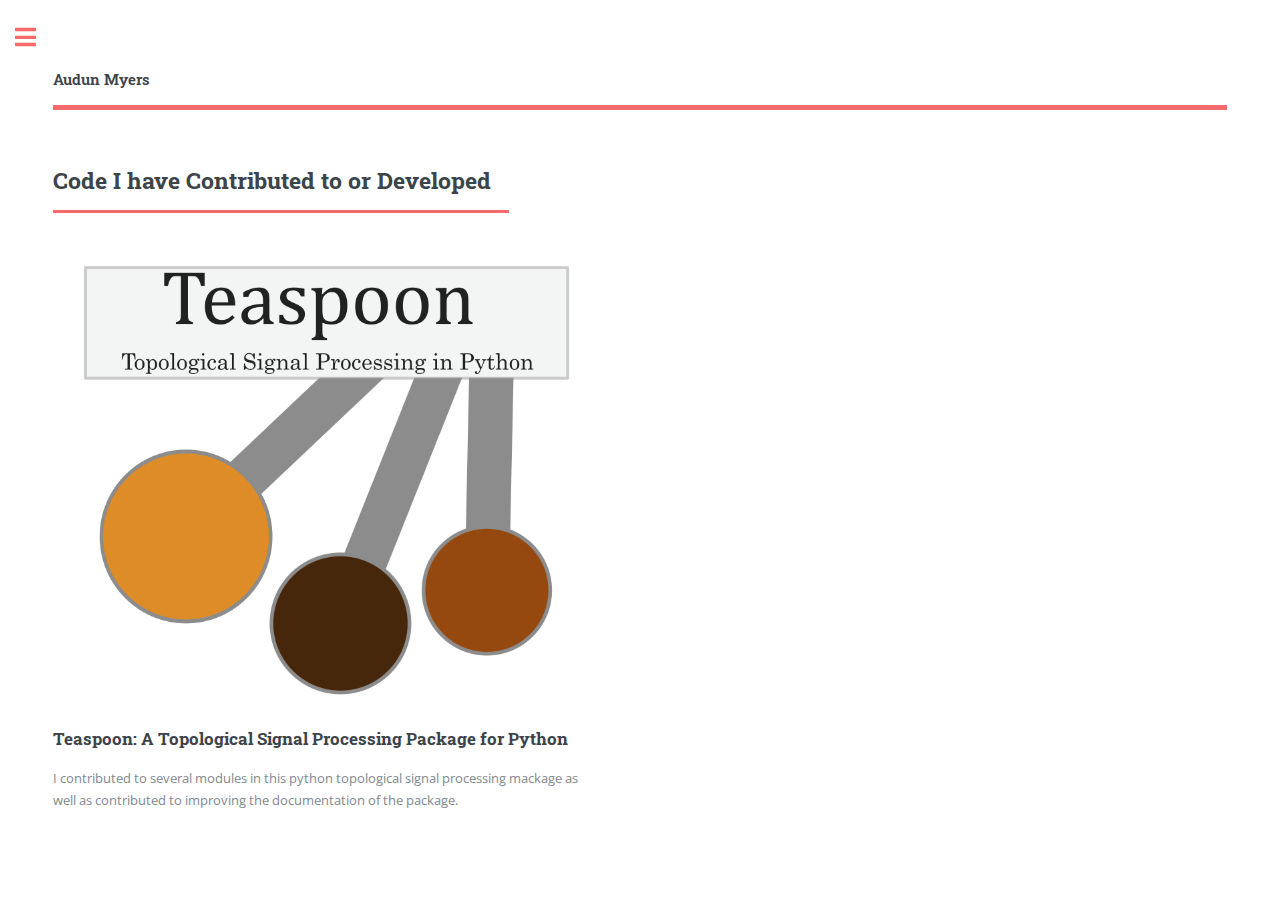
==== code.html @ d9bd2473 "fixing template" ====
<!DOCTYPE HTML>
<!--
	Editorial by HTML5 UP
	html5up.net | @ajlkn
	Free for personal and commercial use under the CCA 3.0 license (html5up.net/license)
-->
<html>
	<head>
		<title>Editorial by HTML5 UP</title>
		<meta charset="utf-8" />
		<meta name="viewport" content="width=device-width, initial-scale=1, user-scalable=no" />
		<link rel="stylesheet" href="assets/css/main.css" />
	</head>
	<body class="is-preload">

		<!-- Wrapper -->
			<div id="wrapper">

				<!-- Main ---------------------------------------------------------------------------------------------------------------------------------------->
					<div id="main">
						<div class="inner">

							<!-- Header -->
								<header id="header">
									<a href="index.html" class="logo"><strong>Audun Myers</strong> </a>
								</header>

							<!-- Section -->
								<section>
									<header class="major">
										<h2>Code I have Contributed to or Developed</h2>
									</header>
									<div class="posts">
										<article>
											<a href="http://elizabethmunch.com/code/teaspoon/index.html" class="image"><img src="images/teaspoon.png" alt="" /></a>
											<h3>Teaspoon: A Topological Signal Processing Package for Python</h3>
											<p>I contributed to several modules in this python topological signal processing mackage as well as contributed to improving the documentation of the package.  <p>
										</article>
									</div>
								</section>

						</div>
					</div>

				<!-- Sidebar ----------------------------------------------------------------------------------------------------------------------------------------------->
					<div id="sidebar">
						<div class="inner">

							<!-- Search -->
								<section id="search" class="alt">
									<form method="post" action="#">
										<input type="text" name="query" id="query" placeholder="Search" />
									</form>
								</section>

							<!-- Menu -->
								<nav id="menu">
									<header class="major">
										<h2>Menu</h2>
									</header>
									<ul>
										<li><a href="index.html">Homepage</a></li>
										<li><a href="cv.html">CV</a></li>
										<li><a href="publications.html">Publications</a></li>
										<li><a href="code.html">Code</a></li>
									</ul>
								</nav>
							<!-- Section -->
								<section>
									<header class="major">
										<h2>Get in touch</h2>
									</header>
									<p>Sed varius enim lorem ullamcorper dolore aliquam aenean ornare velit lacus, ac varius enim lorem ullamcorper dolore. Proin sed aliquam facilisis ante interdum. Sed nulla amet lorem feugiat tempus aliquam.</p>
									<ul class="contact">
										<li class="icon solid fa-envelope"><a href="#">information@untitled.tld</a></li>
										<li class="icon solid fa-phone">(000) 000-0000</li>
										<li class="icon solid fa-home">1234 Somewhere Road #8254<br />
										Nashville, TN 00000-0000</li>
									</ul>
								</section>

							<!-- Footer -->
								<footer id="footer">
									<p class="copyright">&copy; Untitled. All rights reserved. Demo Images: <a href="https://unsplash.com">Unsplash</a>. Design: <a href="https://html5up.net">HTML5 UP</a>.</p>
								</footer>

						</div>
					</div>

			</div>

		<!-- Scripts -->
			<script src="assets/js/jquery.min.js"></script>
			<script src="assets/js/browser.min.js"></script>
			<script src="assets/js/breakpoints.min.js"></script>
			<script src="assets/js/util.js"></script>
			<script src="assets/js/main.js"></script>

	</body>
</html>
---- assets/css/main.css ----
@import url(fontawesome-all.min.css);
@import url("https://fonts.googleapis.com/css?family=Open+Sans:400,600,400italic,600italic|Roboto+Slab:400,700");
/*
	Editorial by HTML5 UP
	html5up.net | @ajlkn
	Free for personal and commercial use under the CCA 3.0 license (html5up.net/license)
*/
html, body, div, span, applet, object,
iframe, h1, h2, h3, h4, h5, h6, p, blockquote,
pre, a, abbr, acronym, address, big, cite,
code, del, dfn, em, img, ins, kbd, q, s, samp,
small, strike, strong, sub, sup, tt, var, b,
u, i, center, dl, dt, dd, ol, ul, li, fieldset,
form, label, legend, table, caption, tbody,
tfoot, thead, tr, th, td, article, aside,
canvas, details, embed, figure, figcaption,
footer, header, hgroup, menu, nav, output, ruby,
section, summary, time, mark, audio, video {
  margin: 0;
  padding: 0;
  border: 0;
  font-size: 100%;
  font: inherit;
  vertical-align: baseline; }

article, aside, details, figcaption, figure,
footer, header, hgroup, menu, nav, section {
  display: block; }

body {
  line-height: 1; }

ol, ul {
  list-style: none; }

blockquote, q {
  quotes: none; }
  blockquote:before, blockquote:after, q:before, q:after {
    content: '';
    content: none; }

table {
  border-collapse: collapse;
  border-spacing: 0; }

body {
  -webkit-text-size-adjust: none; }

mark {
  background-color: transparent;
  color: inherit; }

input::-moz-focus-inner {
  border: 0;
  padding: 0; }

input, select, textarea {
  -moz-appearance: none;
  -webkit-appearance: none;
  -ms-appearance: none;
  appearance: none; }

/* Basic */
@-ms-viewport {
  width: device-width; }

body {
  -ms-overflow-style: scrollbar; }

@media screen and (max-width: 480px) {
  html, body {
    min-width: 320px; } }

html {
  box-sizing: border-box; }

*, *:before, *:after {
  box-sizing: inherit; }

body {
  background: #ffffff; }
  body.is-preload *, body.is-preload *:before, body.is-preload *:after, body.is-resizing *, body.is-resizing *:before, body.is-resizing *:after {
    -moz-animation: none !important;
    -webkit-animation: none !important;
    -ms-animation: none !important;
    animation: none !important;
    -moz-transition: none !important;
    -webkit-transition: none !important;
    -ms-transition: none !important;
    transition: none !important; }

/* Type */
body, input, select, textarea {
  color: #7f888f;
  font-family: "Open Sans", sans-serif;
  font-size: 13pt;
  font-weight: 400;
  line-height: 1.65; }
  @media screen and (max-width: 1680px) {
    body, input, select, textarea {
      font-size: 11pt; } }
  @media screen and (max-width: 1280px) {
    body, input, select, textarea {
      font-size: 10pt; } }
  @media screen and (max-width: 360px) {
    body, input, select, textarea {
      font-size: 9pt; } }

a {
  -moz-transition: color 0.2s ease-in-out, border-bottom-color 0.2s ease-in-out;
  -webkit-transition: color 0.2s ease-in-out, border-bottom-color 0.2s ease-in-out;
  -ms-transition: color 0.2s ease-in-out, border-bottom-color 0.2s ease-in-out;
  transition: color 0.2s ease-in-out, border-bottom-color 0.2s ease-in-out;
  border-bottom: dotted 1px;
  color: #f56a6a;
  text-decoration: none; }
  a:hover {
    border-bottom-color: #f56a6a;
    color: #f56a6a !important; }
    a:hover strong {
      color: inherit; }

strong, b {
  color: #3d4449;
  font-weight: 600; }

em, i {
  font-style: italic; }

p {
  margin: 0 0 2em 0; }

h1, h2, h3, h4, h5, h6 {
  color: #3d4449;
  font-family: "Roboto Slab", serif;
  font-weight: 700;
  line-height: 1.5;
  margin: 0 0 1em 0; }
  h1 a, h2 a, h3 a, h4 a, h5 a, h6 a {
    color: inherit;
    text-decoration: none;
    border-bottom: 0; }

h1 {
  font-size: 4em;
  margin: 0 0 0.5em 0;
  line-height: 1.3; }

h2 {
  font-size: 1.75em; }

h3 {
  font-size: 1.25em; }

h4 {
  font-size: 1.1em; }

h5 {
  font-size: 0.9em; }

h6 {
  font-size: 0.7em; }

@media screen and (max-width: 1680px) {
  h1 {
    font-size: 3.5em; } }

@media screen and (max-width: 980px) {
  h1 {
    font-size: 3.25em; } }

@media screen and (max-width: 736px) {
  h1 {
    font-size: 2em;
    line-height: 1.4; }
  h2 {
    font-size: 1.5em; } }

sub {
  font-size: 0.8em;
  position: relative;
  top: 0.5em; }

sup {
  font-size: 0.8em;
  position: relative;
  top: -0.5em; }

blockquote {
  border-left: solid 3px rgba(210, 215, 217, 0.75);
  font-style: italic;
  margin: 0 0 2em 0;
  padding: 0.5em 0 0.5em 2em; }

code {
  background: rgba(230, 235, 237, 0.25);
  border-radius: 0.375em;
  border: solid 1px rgba(210, 215, 217, 0.75);
  font-family: "Courier New", monospace;
  font-size: 0.9em;
  margin: 0 0.25em;
  padding: 0.25em 0.65em; }

pre {
  -webkit-overflow-scrolling: touch;
  font-family: "Courier New", monospace;
  font-size: 0.9em;
  margin: 0 0 2em 0; }
  pre code {
    display: block;
    line-height: 1.75;
    padding: 1em 1.5em;
    overflow-x: auto; }

hr {
  border: 0;
  border-bottom: solid 1px rgba(210, 215, 217, 0.75);
  margin: 2em 0; }
  hr.major {
    margin: 3em 0; }

.align-left {
  text-align: left; }

.align-center {
  text-align: center; }

.align-right {
  text-align: right; }

/* Row */
.row {
  display: flex;
  flex-wrap: wrap;
  box-sizing: border-box;
  align-items: stretch; }
  .row > * {
    box-sizing: border-box; }
  .row.gtr-uniform > * > :last-child {
    margin-bottom: 0; }
  .row.aln-left {
    justify-content: flex-start; }
  .row.aln-center {
    justify-content: center; }
  .row.aln-right {
    justify-content: flex-end; }
  .row.aln-top {
    align-items: flex-start; }
  .row.aln-middle {
    align-items: center; }
  .row.aln-bottom {
    align-items: flex-end; }
  .row > .imp {
    order: -1; }
  .row > .col-1 {
    width: 8.33333%; }
  .row > .off-1 {
    margin-left: 8.33333%; }
  .row > .col-2 {
    width: 16.66667%; }
  .row > .off-2 {
    margin-left: 16.66667%; }
  .row > .col-3 {
    width: 25%; }
  .row > .off-3 {
    margin-left: 25%; }
  .row > .col-4 {
    width: 33.33333%; }
  .row > .off-4 {
    margin-left: 33.33333%; }
  .row > .col-5 {
    width: 41.66667%; }
  .row > .off-5 {
    margin-left: 41.66667%; }
  .row > .col-6 {
    width: 50%; }
  .row > .off-6 {
    margin-left: 50%; }
  .row > .col-7 {
    width: 58.33333%; }
  .row > .off-7 {
    margin-left: 58.33333%; }
  .row > .col-8 {
    width: 66.66667%; }
  .row > .off-8 {
    margin-left: 66.66667%; }
  .row > .col-9 {
    width: 75%; }
  .row > .off-9 {
    margin-left: 75%; }
  .row > .col-10 {
    width: 83.33333%; }
  .row > .off-10 {
    margin-left: 83.33333%; }
  .row > .col-11 {
    width: 91.66667%; }
  .row > .off-11 {
    margin-left: 91.66667%; }
  .row > .col-12 {
    width: 100%; }
  .row > .off-12 {
    margin-left: 100%; }
  .row.gtr-0 {
    margin-top: 0;
    margin-left: 0em; }
    .row.gtr-0 > * {
      padding: 0 0 0 0em; }
    .row.gtr-0.gtr-uniform {
      margin-top: 0em; }
      .row.gtr-0.gtr-uniform > * {
        padding-top: 0em; }
  .row.gtr-25 {
    margin-top: 0;
    margin-left: -0.375em; }
    .row.gtr-25 > * {
      padding: 0 0 0 0.375em; }
    .row.gtr-25.gtr-uniform {
      margin-top: -0.375em; }
      .row.gtr-25.gtr-uniform > * {
        padding-top: 0.375em; }
  .row.gtr-50 {
    margin-top: 0;
    margin-left: -0.75em; }
    .row.gtr-50 > * {
      padding: 0 0 0 0.75em; }
    .row.gtr-50.gtr-uniform {
      margin-top: -0.75em; }
      .row.gtr-50.gtr-uniform > * {
        padding-top: 0.75em; }
  .row {
    margin-top: 0;
    margin-left: -1.5em; }
    .row > * {
      padding: 0 0 0 1.5em; }
    .row.gtr-uniform {
      margin-top: -1.5em; }
      .row.gtr-uniform > * {
        padding-top: 1.5em; }
  .row.gtr-150 {
    margin-top: 0;
    margin-left: -2.25em; }
    .row.gtr-150 > * {
      padding: 0 0 0 2.25em; }
    .row.gtr-150.gtr-uniform {
      margin-top: -2.25em; }
      .row.gtr-150.gtr-uniform > * {
        padding-top: 2.25em; }
  .row.gtr-200 {
    margin-top: 0;
    margin-left: -3em; }
    .row.gtr-200 > * {
      padding: 0 0 0 3em; }
    .row.gtr-200.gtr-uniform {
      margin-top: -3em; }
      .row.gtr-200.gtr-uniform > * {
        padding-top: 3em; }
  @media screen and (max-width: 1680px) {
    .row {
      display: flex;
      flex-wrap: wrap;
      box-sizing: border-box;
      align-items: stretch; }
      .row > * {
        box-sizing: border-box; }
      .row.gtr-uniform > * > :last-child {
        margin-bottom: 0; }
      .row.aln-left {
        justify-content: flex-start; }
      .row.aln-center {
        justify-content: center; }
      .row.aln-right {
        justify-content: flex-end; }
      .row.aln-top {
        align-items: flex-start; }
      .row.aln-middle {
        align-items: center; }
      .row.aln-bottom {
        align-items: flex-end; }
      .row > .imp-xlarge {
        order: -1; }
      .row > .col-1-xlarge {
        width: 8.33333%; }
      .row > .off-1-xlarge {
        margin-left: 8.33333%; }
      .row > .col-2-xlarge {
        width: 16.66667%; }
      .row > .off-2-xlarge {
        margin-left: 16.66667%; }
      .row > .col-3-xlarge {
        width: 25%; }
      .row > .off-3-xlarge {
        margin-left: 25%; }
      .row > .col-4-xlarge {
        width: 33.33333%; }
      .row > .off-4-xlarge {
        margin-left: 33.33333%; }
      .row > .col-5-xlarge {
        width: 41.66667%; }
      .row > .off-5-xlarge {
        margin-left: 41.66667%; }
      .row > .col-6-xlarge {
        width: 50%; }
      .row > .off-6-xlarge {
        margin-left: 50%; }
      .row > .col-7-xlarge {
        width: 58.33333%; }
      .row > .off-7-xlarge {
        margin-left: 58.33333%; }
      .row > .col-8-xlarge {
        width: 66.66667%; }
      .row > .off-8-xlarge {
        margin-left: 66.66667%; }
      .row > .col-9-xlarge {
        width: 75%; }
      .row > .off-9-xlarge {
        margin-left: 75%; }
      .row > .col-10-xlarge {
        width: 83.33333%; }
      .row > .off-10-xlarge {
        margin-left: 83.33333%; }
      .row > .col-11-xlarge {
        width: 91.66667%; }
      .row > .off-11-xlarge {
        margin-left: 91.66667%; }
      .row > .col-12-xlarge {
        width: 100%; }
      .row > .off-12-xlarge {
        margin-left: 100%; }
      .row.gtr-0 {
        margin-top: 0;
        margin-left: 0em; }
        .row.gtr-0 > * {
          padding: 0 0 0 0em; }
        .row.gtr-0.gtr-uniform {
          margin-top: 0em; }
          .row.gtr-0.gtr-uniform > * {
            padding-top: 0em; }
      .row.gtr-25 {
        margin-top: 0;
        margin-left: -0.375em; }
        .row.gtr-25 > * {
          padding: 0 0 0 0.375em; }
        .row.gtr-25.gtr-uniform {
          margin-top: -0.375em; }
          .row.gtr-25.gtr-uniform > * {
            padding-top: 0.375em; }
      .row.gtr-50 {
        margin-top: 0;
        margin-left: -0.75em; }
        .row.gtr-50 > * {
          padding: 0 0 0 0.75em; }
        .row.gtr-50.gtr-uniform {
          margin-top: -0.75em; }
          .row.gtr-50.gtr-uniform > * {
            padding-top: 0.75em; }
      .row {
        margin-top: 0;
        margin-left: -1.5em; }
        .row > * {
          padding: 0 0 0 1.5em; }
        .row.gtr-uniform {
          margin-top: -1.5em; }
          .row.gtr-uniform > * {
            padding-top: 1.5em; }
      .row.gtr-150 {
        margin-top: 0;
        margin-left: -2.25em; }
        .row.gtr-150 > * {
          padding: 0 0 0 2.25em; }
        .row.gtr-150.gtr-uniform {
          margin-top: -2.25em; }
          .row.gtr-150.gtr-uniform > * {
            padding-top: 2.25em; }
      .row.gtr-200 {
        margin-top: 0;
        margin-left: -3em; }
        .row.gtr-200 > * {
          padding: 0 0 0 3em; }
        .row.gtr-200.gtr-uniform {
          margin-top: -3em; }
          .row.gtr-200.gtr-uniform > * {
            padding-top: 3em; } }
  @media screen and (max-width: 1280px) {
    .row {
      display: flex;
      flex-wrap: wrap;
      box-sizing: border-box;
      align-items: stretch; }
      .row > * {
        box-sizing: border-box; }
      .row.gtr-uniform > * > :last-child {
        margin-bottom: 0; }
      .row.aln-left {
        justify-content: flex-start; }
      .row.aln-center {
        justify-content: center; }
      .row.aln-right {
        justify-content: flex-end; }
      .row.aln-top {
        align-items: flex-start; }
      .row.aln-middle {
        align-items: center; }
      .row.aln-bottom {
        align-items: flex-end; }
      .row > .imp-large {
        order: -1; }
      .row > .col-1-large {
        width: 8.33333%; }
      .row > .off-1-large {
        margin-left: 8.33333%; }
      .row > .col-2-large {
        width: 16.66667%; }
      .row > .off-2-large {
        margin-left: 16.66667%; }
      .row > .col-3-large {
        width: 25%; }
      .row > .off-3-large {
        margin-left: 25%; }
      .row > .col-4-large {
        width: 33.33333%; }
      .row > .off-4-large {
        margin-left: 33.33333%; }
      .row > .col-5-large {
        width: 41.66667%; }
      .row > .off-5-large {
        margin-left: 41.66667%; }
      .row > .col-6-large {
        width: 50%; }
      .row > .off-6-large {
        margin-left: 50%; }
      .row > .col-7-large {
        width: 58.33333%; }
      .row > .off-7-large {
        margin-left: 58.33333%; }
      .row > .col-8-large {
        width: 66.66667%; }
      .row > .off-8-large {
        margin-left: 66.66667%; }
      .row > .col-9-large {
        width: 75%; }
      .row > .off-9-large {
        margin-left: 75%; }
      .row > .col-10-large {
        width: 83.33333%; }
      .row > .off-10-large {
        margin-left: 83.33333%; }
      .row > .col-11-large {
        width: 91.66667%; }
      .row > .off-11-large {
        margin-left: 91.66667%; }
      .row > .col-12-large {
        width: 100%; }
      .row > .off-12-large {
        margin-left: 100%; }
      .row.gtr-0 {
        margin-top: 0;
        margin-left: 0em; }
        .row.gtr-0 > * {
          padding: 0 0 0 0em; }
        .row.gtr-0.gtr-uniform {
          margin-top: 0em; }
          .row.gtr-0.gtr-uniform > * {
            padding-top: 0em; }
      .row.gtr-25 {
        margin-top: 0;
        margin-left: -0.375em; }
        .row.gtr-25 > * {
          padding: 0 0 0 0.375em; }
        .row.gtr-25.gtr-uniform {
          margin-top: -0.375em; }
          .row.gtr-25.gtr-uniform > * {
            padding-top: 0.375em; }
      .row.gtr-50 {
        margin-top: 0;
        margin-left: -0.75em; }
        .row.gtr-50 > * {
          padding: 0 0 0 0.75em; }
        .row.gtr-50.gtr-uniform {
          margin-top: -0.75em; }
          .row.gtr-50.gtr-uniform > * {
            padding-top: 0.75em; }
      .row {
        margin-top: 0;
        margin-left: -1.5em; }
        .row > * {
          padding: 0 0 0 1.5em; }
        .row.gtr-uniform {
          margin-top: -1.5em; }
          .row.gtr-uniform > * {
            padding-top: 1.5em; }
      .row.gtr-150 {
        margin-top: 0;
        margin-left: -2.25em; }
        .row.gtr-150 > * {
          padding: 0 0 0 2.25em; }
        .row.gtr-150.gtr-uniform {
          margin-top: -2.25em; }
          .row.gtr-150.gtr-uniform > * {
            padding-top: 2.25em; }
      .row.gtr-200 {
        margin-top: 0;
        margin-left: -3em; }
        .row.gtr-200 > * {
          padding: 0 0 0 3em; }
        .row.gtr-200.gtr-uniform {
          margin-top: -3em; }
          .row.gtr-200.gtr-uniform > * {
            padding-top: 3em; } }
  @media screen and (max-width: 980px) {
    .row {
      display: flex;
      flex-wrap: wrap;
      box-sizing: border-box;
      align-items: stretch; }
      .row > * {
        box-sizing: border-box; }
      .row.gtr-uniform > * > :last-child {
        margin-bottom: 0; }
      .row.aln-left {
        justify-content: flex-start; }
      .row.aln-center {
        justify-content: center; }
      .row.aln-right {
        justify-content: flex-end; }
      .row.aln-top {
        align-items: flex-start; }
      .row.aln-middle {
        align-items: center; }
      .row.aln-bottom {
        align-items: flex-end; }
      .row > .imp-medium {
        order: -1; }
      .row > .col-1-medium {
        width: 8.33333%; }
      .row > .off-1-medium {
        margin-left: 8.33333%; }
      .row > .col-2-medium {
        width: 16.66667%; }
      .row > .off-2-medium {
        margin-left: 16.66667%; }
      .row > .col-3-medium {
        width: 25%; }
      .row > .off-3-medium {
        margin-left: 25%; }
      .row > .col-4-medium {
        width: 33.33333%; }
      .row > .off-4-medium {
        margin-left: 33.33333%; }
      .row > .col-5-medium {
        width: 41.66667%; }
      .row > .off-5-medium {
        margin-left: 41.66667%; }
      .row > .col-6-medium {
        width: 50%; }
      .row > .off-6-medium {
        margin-left: 50%; }
      .row > .col-7-medium {
        width: 58.33333%; }
      .row > .off-7-medium {
        margin-left: 58.33333%; }
      .row > .col-8-medium {
        width: 66.66667%; }
      .row > .off-8-medium {
        margin-left: 66.66667%; }
      .row > .col-9-medium {
        width: 75%; }
      .row > .off-9-medium {
        margin-left: 75%; }
      .row > .col-10-medium {
        width: 83.33333%; }
      .row > .off-10-medium {
        margin-left: 83.33333%; }
      .row > .col-11-medium {
        width: 91.66667%; }
      .row > .off-11-medium {
        margin-left: 91.66667%; }
      .row > .col-12-medium {
        width: 100%; }
      .row > .off-12-medium {
        margin-left: 100%; }
      .row.gtr-0 {
        margin-top: 0;
        margin-left: 0em; }
        .row.gtr-0 > * {
          padding: 0 0 0 0em; }
        .row.gtr-0.gtr-uniform {
          margin-top: 0em; }
          .row.gtr-0.gtr-uniform > * {
            padding-top: 0em; }
      .row.gtr-25 {
        margin-top: 0;
        margin-left: -0.375em; }
        .row.gtr-25 > * {
          padding: 0 0 0 0.375em; }
        .row.gtr-25.gtr-uniform {
          margin-top: -0.375em; }
          .row.gtr-25.gtr-uniform > * {
            padding-top: 0.375em; }
      .row.gtr-50 {
        margin-top: 0;
        margin-left: -0.75em; }
        .row.gtr-50 > * {
          padding: 0 0 0 0.75em; }
        .row.gtr-50.gtr-uniform {
          margin-top: -0.75em; }
          .row.gtr-50.gtr-uniform > * {
            padding-top: 0.75em; }
      .row {
        margin-top: 0;
        margin-left: -1.5em; }
        .row > * {
          padding: 0 0 0 1.5em; }
        .row.gtr-uniform {
          margin-top: -1.5em; }
          .row.gtr-uniform > * {
            padding-top: 1.5em; }
      .row.gtr-150 {
        margin-top: 0;
        margin-left: -2.25em; }
        .row.gtr-150 > * {
          padding: 0 0 0 2.25em; }
        .row.gtr-150.gtr-uniform {
          margin-top: -2.25em; }
          .row.gtr-150.gtr-uniform > * {
            padding-top: 2.25em; }
      .row.gtr-200 {
        margin-top: 0;
        margin-left: -3em; }
        .row.gtr-200 > * {
          padding: 0 0 0 3em; }
        .row.gtr-200.gtr-uniform {
          margin-top: -3em; }
          .row.gtr-200.gtr-uniform > * {
            padding-top: 3em; } }
  @media screen and (max-width: 736px) {
    .row {
      display: flex;
      flex-wrap: wrap;
      box-sizing: border-box;
      align-items: stretch; }
      .row > * {
        box-sizing: border-box; }
      .row.gtr-uniform > * > :last-child {
        margin-bottom: 0; }
      .row.aln-left {
        justify-content: flex-start; }
      .row.aln-center {
        justify-content: center; }
      .row.aln-right {
        justify-content: flex-end; }
      .row.aln-top {
        align-items: flex-start; }
      .row.aln-middle {
        align-items: center; }
      .row.aln-bottom {
        align-items: flex-end; }
      .row > .imp-small {
        order: -1; }
      .row > .col-1-small {
        width: 8.33333%; }
      .row > .off-1-small {
        margin-left: 8.33333%; }
      .row > .col-2-small {
        width: 16.66667%; }
      .row > .off-2-small {
        margin-left: 16.66667%; }
      .row > .col-3-small {
        width: 25%; }
      .row > .off-3-small {
        margin-left: 25%; }
      .row > .col-4-small {
        width: 33.33333%; }
      .row > .off-4-small {
        margin-left: 33.33333%; }
      .row > .col-5-small {
        width: 41.66667%; }
      .row > .off-5-small {
        margin-left: 41.66667%; }
      .row > .col-6-small {
        width: 50%; }
      .row > .off-6-small {
        margin-left: 50%; }
      .row > .col-7-small {
        width: 58.33333%; }
      .row > .off-7-small {
        margin-left: 58.33333%; }
      .row > .col-8-small {
        width: 66.66667%; }
      .row > .off-8-small {
        margin-left: 66.66667%; }
      .row > .col-9-small {
        width: 75%; }
      .row > .off-9-small {
        margin-left: 75%; }
      .row > .col-10-small {
        width: 83.33333%; }
      .row > .off-10-small {
        margin-left: 83.33333%; }
      .row > .col-11-small {
        width: 91.66667%; }
      .row > .off-11-small {
        margin-left: 91.66667%; }
      .row > .col-12-small {
        width: 100%; }
      .row > .off-12-small {
        margin-left: 100%; }
      .row.gtr-0 {
        margin-top: 0;
        margin-left: 0em; }
        .row.gtr-0 > * {
          padding: 0 0 0 0em; }
        .row.gtr-0.gtr-uniform {
          margin-top: 0em; }
          .row.gtr-0.gtr-uniform > * {
            padding-top: 0em; }
      .row.gtr-25 {
        margin-top: 0;
        margin-left: -0.375em; }
        .row.gtr-25 > * {
          padding: 0 0 0 0.375em; }
        .row.gtr-25.gtr-uniform {
          margin-top: -0.375em; }
          .row.gtr-25.gtr-uniform > * {
            padding-top: 0.375em; }
      .row.gtr-50 {
        margin-top: 0;
        margin-left: -0.75em; }
        .row.gtr-50 > * {
          padding: 0 0 0 0.75em; }
        .row.gtr-50.gtr-uniform {
          margin-top: -0.75em; }
          .row.gtr-50.gtr-uniform > * {
            padding-top: 0.75em; }
      .row {
        margin-top: 0;
        margin-left: -1.5em; }
        .row > * {
          padding: 0 0 0 1.5em; }
        .row.gtr-uniform {
          margin-top: -1.5em; }
          .row.gtr-uniform > * {
            padding-top: 1.5em; }
      .row.gtr-150 {
        margin-top: 0;
        margin-left: -2.25em; }
        .row.gtr-150 > * {
          padding: 0 0 0 2.25em; }
        .row.gtr-150.gtr-uniform {
          margin-top: -2.25em; }
          .row.gtr-150.gtr-uniform > * {
            padding-top: 2.25em; }
      .row.gtr-200 {
        margin-top: 0;
        margin-left: -3em; }
        .row.gtr-200 > * {
          padding: 0 0 0 3em; }
        .row.gtr-200.gtr-uniform {
          margin-top: -3em; }
          .row.gtr-200.gtr-uniform > * {
            padding-top: 3em; } }
  @media screen and (max-width: 480px) {
    .row {
      display: flex;
      flex-wrap: wrap;
      box-sizing: border-box;
      align-items: stretch; }
      .row > * {
        box-sizing: border-box; }
      .row.gtr-uniform > * > :last-child {
        margin-bottom: 0; }
      .row.aln-left {
        justify-content: flex-start; }
      .row.aln-center {
        justify-content: center; }
      .row.aln-right {
        justify-content: flex-end; }
      .row.aln-top {
        align-items: flex-start; }
      .row.aln-middle {
        align-items: center; }
      .row.aln-bottom {
        align-items: flex-end; }
      .row > .imp-xsmall {
        order: -1; }
      .row > .col-1-xsmall {
        width: 8.33333%; }
      .row > .off-1-xsmall {
        margin-left: 8.33333%; }
      .row > .col-2-xsmall {
        width: 16.66667%; }
      .row > .off-2-xsmall {
        margin-left: 16.66667%; }
      .row > .col-3-xsmall {
        width: 25%; }
      .row > .off-3-xsmall {
        margin-left: 25%; }
      .row > .col-4-xsmall {
        width: 33.33333%; }
      .row > .off-4-xsmall {
        margin-left: 33.33333%; }
      .row > .col-5-xsmall {
        width: 41.66667%; }
      .row > .off-5-xsmall {
        margin-left: 41.66667%; }
      .row > .col-6-xsmall {
        width: 50%; }
      .row > .off-6-xsmall {
        margin-left: 50%; }
      .row > .col-7-xsmall {
        width: 58.33333%; }
      .row > .off-7-xsmall {
        margin-left: 58.33333%; }
      .row > .col-8-xsmall {
        width: 66.66667%; }
      .row > .off-8-xsmall {
        margin-left: 66.66667%; }
      .row > .col-9-xsmall {
        width: 75%; }
      .row > .off-9-xsmall {
        margin-left: 75%; }
      .row > .col-10-xsmall {
        width: 83.33333%; }
      .row > .off-10-xsmall {
        margin-left: 83.33333%; }
      .row > .col-11-xsmall {
        width: 91.66667%; }
      .row > .off-11-xsmall {
        margin-left: 91.66667%; }
      .row > .col-12-xsmall {
        width: 100%; }
      .row > .off-12-xsmall {
        margin-left: 100%; }
      .row.gtr-0 {
        margin-top: 0;
        margin-left: 0em; }
        .row.gtr-0 > * {
          padding: 0 0 0 0em; }
        .row.gtr-0.gtr-uniform {
          margin-top: 0em; }
          .row.gtr-0.gtr-uniform > * {
            padding-top: 0em; }
      .row.gtr-25 {
        margin-top: 0;
        margin-left: -0.375em; }
        .row.gtr-25 > * {
          padding: 0 0 0 0.375em; }
        .row.gtr-25.gtr-uniform {
          margin-top: -0.375em; }
          .row.gtr-25.gtr-uniform > * {
            padding-top: 0.375em; }
      .row.gtr-50 {
        margin-top: 0;
        margin-left: -0.75em; }
        .row.gtr-50 > * {
          padding: 0 0 0 0.75em; }
        .row.gtr-50.gtr-uniform {
          margin-top: -0.75em; }
          .row.gtr-50.gtr-uniform > * {
            padding-top: 0.75em; }
      .row {
        margin-top: 0;
        margin-left: -1.5em; }
        .row > * {
          padding: 0 0 0 1.5em; }
        .row.gtr-uniform {
          margin-top: -1.5em; }
          .row.gtr-uniform > * {
            padding-top: 1.5em; }
      .row.gtr-150 {
        margin-top: 0;
        margin-left: -2.25em; }
        .row.gtr-150 > * {
          padding: 0 0 0 2.25em; }
        .row.gtr-150.gtr-uniform {
          margin-top: -2.25em; }
          .row.gtr-150.gtr-uniform > * {
            padding-top: 2.25em; }
      .row.gtr-200 {
        margin-top: 0;
        margin-left: -3em; }
        .row.gtr-200 > * {
          padding: 0 0 0 3em; }
        .row.gtr-200.gtr-uniform {
          margin-top: -3em; }
          .row.gtr-200.gtr-uniform > * {
            padding-top: 3em; } }

/* Section/Article */
section.special, article.special {
  text-align: center; }

header p {
  font-family: "Roboto Slab", serif;
  font-size: 1em;
  font-weight: 400;
  letter-spacing: 0.075em;
  margin-top: -0.5em;
  text-transform: uppercase; }

header.major > :last-child {
  border-bottom: solid 3px #f56a6a;
  display: inline-block;
  margin: 0 0 2em 0;
  padding: 0 0.75em 0.5em 0; }

header.main > :last-child {
  margin: 0 0 1em 0; }

/* Form */
form {
  margin: 0 0 2em 0; }

label {
  color: #3d4449;
  display: block;
  font-size: 0.9em;
  font-weight: 600;
  margin: 0 0 1em 0; }

input[type="text"],
input[type="password"],
input[type="email"],
input[type="tel"],
input[type="search"],
input[type="url"],
select,
textarea {
  -moz-appearance: none;
  -webkit-appearance: none;
  -ms-appearance: none;
  appearance: none;
  background: #ffffff;
  border-radius: 0.375em;
  border: none;
  border: solid 1px rgba(210, 215, 217, 0.75);
  color: inherit;
  display: block;
  outline: 0;
  padding: 0 1em;
  text-decoration: none;
  width: 100%; }
  input[type="text"]:invalid,
  input[type="password"]:invalid,
  input[type="email"]:invalid,
  input[type="tel"]:invalid,
  input[type="search"]:invalid,
  input[type="url"]:invalid,
  select:invalid,
  textarea:invalid {
    box-shadow: none; }
  input[type="text"]:focus,
  input[type="password"]:focus,
  input[type="email"]:focus,
  input[type="tel"]:focus,
  input[type="search"]:focus,
  input[type="url"]:focus,
  select:focus,
  textarea:focus {
    border-color: #f56a6a;
    box-shadow: 0 0 0 1px #f56a6a; }

select {
  background-image: url("data:image/svg+xml;charset=utf8,%3Csvg xmlns='http://www.w3.org/2000/svg' width='40' height='40' preserveAspectRatio='none' viewBox='0 0 40 40'%3E%3Cpath d='M9.4,12.3l10.4,10.4l10.4-10.4c0.2-0.2,0.5-0.4,0.9-0.4c0.3,0,0.6,0.1,0.9,0.4l3.3,3.3c0.2,0.2,0.4,0.5,0.4,0.9 c0,0.4-0.1,0.6-0.4,0.9L20.7,31.9c-0.2,0.2-0.5,0.4-0.9,0.4c-0.3,0-0.6-0.1-0.9-0.4L4.3,17.3c-0.2-0.2-0.4-0.5-0.4-0.9 c0-0.4,0.1-0.6,0.4-0.9l3.3-3.3c0.2-0.2,0.5-0.4,0.9-0.4S9.1,12.1,9.4,12.3z' fill='rgba(210, 215, 217, 0.75)' /%3E%3C/svg%3E");
  background-size: 1.25em;
  background-repeat: no-repeat;
  background-position: calc(100% - 1em) center;
  height: 2.75em;
  padding-right: 2.75em;
  text-overflow: ellipsis; }
  select option {
    color: #3d4449;
    background: #ffffff; }
  select:focus::-ms-value {
    background-color: transparent; }
  select::-ms-expand {
    display: none; }

input[type="text"],
input[type="password"],
input[type="email"],
input[type="tel"],
input[type="search"],
input[type="url"],
select {
  height: 2.75em; }

textarea {
  padding: 0.75em 1em; }

input[type="checkbox"],
input[type="radio"] {
  -moz-appearance: none;
  -webkit-appearance: none;
  -ms-appearance: none;
  appearance: none;
  display: block;
  float: left;
  margin-right: -2em;
  opacity: 0;
  width: 1em;
  z-index: -1; }
  input[type="checkbox"] + label,
  input[type="radio"] + label {
    text-decoration: none;
    color: #7f888f;
    cursor: pointer;
    display: inline-block;
    font-size: 1em;
    font-weight: 400;
    padding-left: 2.4em;
    padding-right: 0.75em;
    position: relative; }
    input[type="checkbox"] + label:before,
    input[type="radio"] + label:before {
      -moz-osx-font-smoothing: grayscale;
      -webkit-font-smoothing: antialiased;
      display: inline-block;
      font-style: normal;
      font-variant: normal;
      text-rendering: auto;
      line-height: 1;
      text-transform: none !important;
      font-family: 'Font Awesome 5 Free';
      font-weight: 900; }
    input[type="checkbox"] + label:before,
    input[type="radio"] + label:before {
      background: #ffffff;
      border-radius: 0.375em;
      border: solid 1px rgba(210, 215, 217, 0.75);
      content: '';
      display: inline-block;
      font-size: 0.8em;
      height: 2.0625em;
      left: 0;
      line-height: 2.0625em;
      position: absolute;
      text-align: center;
      top: 0;
      width: 2.0625em; }
  input[type="checkbox"]:checked + label:before,
  input[type="radio"]:checked + label:before {
    background: #3d4449;
    border-color: #3d4449;
    color: #ffffff;
    content: '\f00c'; }
  input[type="checkbox"]:focus + label:before,
  input[type="radio"]:focus + label:before {
    border-color: #f56a6a;
    box-shadow: 0 0 0 1px #f56a6a; }

input[type="checkbox"] + label:before {
  border-radius: 0.375em; }

input[type="radio"] + label:before {
  border-radius: 100%; }

::-webkit-input-placeholder {
  color: #9fa3a6 !important;
  opacity: 1.0; }

:-moz-placeholder {
  color: #9fa3a6 !important;
  opacity: 1.0; }

::-moz-placeholder {
  color: #9fa3a6 !important;
  opacity: 1.0; }

:-ms-input-placeholder {
  color: #9fa3a6 !important;
  opacity: 1.0; }

/* Box */
.box {
  border-radius: 0.375em;
  border: solid 1px rgba(210, 215, 217, 0.75);
  margin-bottom: 2em;
  padding: 1.5em; }
  .box > :last-child,
  .box > :last-child > :last-child,
  .box > :last-child > :last-child > :last-child {
    margin-bottom: 0; }
  .box.alt {
    border: 0;
    border-radius: 0;
    padding: 0; }

/* Icon */
.icon {
  text-decoration: none;
  border-bottom: none;
  position: relative; }
  .icon:before {
    -moz-osx-font-smoothing: grayscale;
    -webkit-font-smoothing: antialiased;
    display: inline-block;
    font-style: normal;
    font-variant: normal;
    text-rendering: auto;
    line-height: 1;
    text-transform: none !important;
    font-family: 'Font Awesome 5 Free';
    font-weight: 400; }
  .icon > .label {
    display: none; }
  .icon:before {
    line-height: inherit; }
  .icon.solid:before {
    font-weight: 900; }
  .icon.brands:before {
    font-family: 'Font Awesome 5 Brands'; }

/* Image */
.image {
  border-radius: 0.375em;
  border: 0;
  display: inline-block;
  position: relative; }
  .image img {
    border-radius: 0.375em;
    display: block; }
  .image.left, .image.right {
    max-width: 40%; }
    .image.left img, .image.right img {
      width: 100%; }
  .image.left {
    float: left;
    padding: 0 1.5em 1em 0;
    top: 0.25em; }
  .image.right {
    float: right;
    padding: 0 0 1em 1.5em;
    top: 0.25em; }
  .image.fit {
    display: block;
    margin: 0 0 2em 0;
    width: 100%; }
    .image.fit img {
      width: 100%; }
  .image.main {
    display: block;
    margin: 0 0 3em 0;
    width: 100%; }
    .image.main img {
      width: 100%; }

a.image {
  overflow: hidden; }
  a.image img {
    -moz-transition: -moz-transform 0.2s ease;
    -webkit-transition: -webkit-transform 0.2s ease;
    -ms-transition: -ms-transform 0.2s ease;
    transition: transform 0.2s ease; }
  a.image:hover img {
    -moz-transform: scale(1.075);
    -webkit-transform: scale(1.075);
    -ms-transform: scale(1.075);
    transform: scale(1.075); }

/* List */
ol {
  list-style: decimal;
  margin: 0 0 2em 0;
  padding-left: 1.25em; }
  ol li {
    padding-left: 0.25em; }

ul {
  list-style: disc;
  margin: 0 0 2em 0;
  padding-left: 1em; }
  ul li {
    padding-left: 0.5em; }
  ul.alt {
    list-style: none;
    padding-left: 0; }
    ul.alt li {
      border-top: solid 1px rgba(210, 215, 217, 0.75);
      padding: 0.5em 0; }
      ul.alt li:first-child {
        border-top: 0;
        padding-top: 0; }

dl {
  margin: 0 0 2em 0; }
  dl dt {
    display: block;
    font-weight: 600;
    margin: 0 0 1em 0; }
  dl dd {
    margin-left: 2em; }

/* Actions */
ul.actions {
  display: -moz-flex;
  display: -webkit-flex;
  display: -ms-flex;
  display: flex;
  cursor: default;
  list-style: none;
  margin-left: -1em;
  padding-left: 0; }
  ul.actions li {
    padding: 0 0 0 1em;
    vertical-align: middle; }
  ul.actions.special {
    -moz-justify-content: center;
    -webkit-justify-content: center;
    -ms-justify-content: center;
    justify-content: center;
    width: 100%;
    margin-left: 0; }
    ul.actions.special li:first-child {
      padding-left: 0; }
  ul.actions.stacked {
    -moz-flex-direction: column;
    -webkit-flex-direction: column;
    -ms-flex-direction: column;
    flex-direction: column;
    margin-left: 0; }
    ul.actions.stacked li {
      padding: 1.3em 0 0 0; }
      ul.actions.stacked li:first-child {
        padding-top: 0; }
  ul.actions.fit {
    width: calc(100% + 1em); }
    ul.actions.fit li {
      -moz-flex-grow: 1;
      -webkit-flex-grow: 1;
      -ms-flex-grow: 1;
      flex-grow: 1;
      -moz-flex-shrink: 1;
      -webkit-flex-shrink: 1;
      -ms-flex-shrink: 1;
      flex-shrink: 1;
      width: 100%; }
      ul.actions.fit li > * {
        width: 100%; }
    ul.actions.fit.stacked {
      width: 100%; }

/* Icons */
ul.icons {
  cursor: default;
  list-style: none;
  padding-left: 0; }
  ul.icons li {
    display: inline-block;
    padding: 0 1em 0 0; }
    ul.icons li:last-child {
      padding-right: 0; }
    ul.icons li .icon {
      color: inherit; }
      ul.icons li .icon:before {
        font-size: 1.25em; }

/* Contact */
ul.contact {
  list-style: none;
  padding: 0; }
  ul.contact li {
    text-decoration: none;
    border-top: solid 1px rgba(210, 215, 217, 0.75);
    margin: 1.5em 0 0 0;
    padding: 1.5em 0 0 3em;
    position: relative; }
    ul.contact li:before {
      -moz-osx-font-smoothing: grayscale;
      -webkit-font-smoothing: antialiased;
      display: inline-block;
      font-style: normal;
      font-variant: normal;
      text-rendering: auto;
      line-height: 1;
      text-transform: none !important;
      font-family: 'Font Awesome 5 Free';
      font-weight: 400; }
    ul.contact li:before {
      color: #f56a6a;
      display: inline-block;
      font-size: 1.5em;
      height: 1.125em;
      left: 0;
      line-height: 1.125em;
      position: absolute;
      text-align: center;
      top: 1em;
      width: 1.5em; }
    ul.contact li:first-child {
      border-top: 0;
      margin-top: 0;
      padding-top: 0; }
      ul.contact li:first-child:before {
        top: 0; }
    ul.contact li a {
      color: inherit; }

/* Pagination */
ul.pagination {
  cursor: default;
  list-style: none;
  padding-left: 0; }
  ul.pagination li {
    display: inline-block;
    padding-left: 0;
    vertical-align: middle; }
    ul.pagination li > .page {
      -moz-transition: background-color 0.2s ease-in-out, color 0.2s ease-in-out;
      -webkit-transition: background-color 0.2s ease-in-out, color 0.2s ease-in-out;
      -ms-transition: background-color 0.2s ease-in-out, color 0.2s ease-in-out;
      transition: background-color 0.2s ease-in-out, color 0.2s ease-in-out;
      border-bottom: 0;
      border-radius: 0.375em;
      display: inline-block;
      font-size: 0.8em;
      font-weight: 600;
      height: 2em;
      line-height: 2em;
      margin: 0 0.125em;
      min-width: 2em;
      padding: 0 0.5em;
      text-align: center; }
      ul.pagination li > .page.active {
        background-color: #f56a6a;
        color: #ffffff !important; }
        ul.pagination li > .page.active:hover {
          background-color: #f67878; }
        ul.pagination li > .page.active:active {
          background-color: #f45c5c; }
    ul.pagination li:first-child {
      padding-right: 0.75em; }
    ul.pagination li:last-child {
      padding-left: 0.75em; }
  @media screen and (max-width: 480px) {
    ul.pagination li:nth-child(n+2):nth-last-child(n+2) {
      display: none; }
    ul.pagination li:first-child {
      padding-right: 0; } }

/* Table */
.table-wrapper {
  -webkit-overflow-scrolling: touch;
  overflow-x: auto; }

table {
  margin: 0 0 2em 0;
  width: 100%; }
  table tbody tr {
    border: solid 1px rgba(210, 215, 217, 0.75);
    border-left: 0;
    border-right: 0; }
    table tbody tr:nth-child(2n + 1) {
      background-color: rgba(230, 235, 237, 0.25); }
  table td {
    padding: 0.75em 0.75em; }
  table th {
    color: #3d4449;
    font-size: 0.9em;
    font-weight: 600;
    padding: 0 0.75em 0.75em 0.75em;
    text-align: left; }
  table thead {
    border-bottom: solid 2px rgba(210, 215, 217, 0.75); }
  table tfoot {
    border-top: solid 2px rgba(210, 215, 217, 0.75); }
  table.alt {
    border-collapse: separate; }
    table.alt tbody tr td {
      border: solid 1px rgba(210, 215, 217, 0.75);
      border-left-width: 0;
      border-top-width: 0; }
      table.alt tbody tr td:first-child {
        border-left-width: 1px; }
    table.alt tbody tr:first-child td {
      border-top-width: 1px; }
    table.alt thead {
      border-bottom: 0; }
    table.alt tfoot {
      border-top: 0; }

/* Button */
input[type="submit"],
input[type="reset"],
input[type="button"],
button,
.button {
  -moz-appearance: none;
  -webkit-appearance: none;
  -ms-appearance: none;
  appearance: none;
  -moz-transition: background-color 0.2s ease-in-out, color 0.2s ease-in-out;
  -webkit-transition: background-color 0.2s ease-in-out, color 0.2s ease-in-out;
  -ms-transition: background-color 0.2s ease-in-out, color 0.2s ease-in-out;
  transition: background-color 0.2s ease-in-out, color 0.2s ease-in-out;
  background-color: transparent;
  border-radius: 0.375em;
  border: 0;
  box-shadow: inset 0 0 0 2px #f56a6a;
  color: #f56a6a !important;
  cursor: pointer;
  display: inline-block;
  font-family: "Roboto Slab", serif;
  font-size: 0.8em;
  font-weight: 700;
  height: 3.5em;
  letter-spacing: 0.075em;
  line-height: 3.5em;
  padding: 0 2.25em;
  text-align: center;
  text-decoration: none;
  text-transform: uppercase;
  white-space: nowrap; }
  input[type="submit"]:hover,
  input[type="reset"]:hover,
  input[type="button"]:hover,
  button:hover,
  .button:hover {
    background-color: rgba(245, 106, 106, 0.05); }
  input[type="submit"]:active,
  input[type="reset"]:active,
  input[type="button"]:active,
  button:active,
  .button:active {
    background-color: rgba(245, 106, 106, 0.15); }
  input[type="submit"].icon:before,
  input[type="reset"].icon:before,
  input[type="button"].icon:before,
  button.icon:before,
  .button.icon:before {
    margin-right: 0.5em; }
  input[type="submit"].fit,
  input[type="reset"].fit,
  input[type="button"].fit,
  button.fit,
  .button.fit {
    width: 100%; }
  input[type="submit"].small,
  input[type="reset"].small,
  input[type="button"].small,
  button.small,
  .button.small {
    font-size: 0.6em; }
  input[type="submit"].large,
  input[type="reset"].large,
  input[type="button"].large,
  button.large,
  .button.large {
    font-size: 1em;
    height: 3.65em;
    line-height: 3.65em; }
  input[type="submit"].primary,
  input[type="reset"].primary,
  input[type="button"].primary,
  button.primary,
  .button.primary {
    background-color: #f56a6a;
    box-shadow: none;
    color: #ffffff !important; }
    input[type="submit"].primary:hover,
    input[type="reset"].primary:hover,
    input[type="button"].primary:hover,
    button.primary:hover,
    .button.primary:hover {
      background-color: #f67878; }
    input[type="submit"].primary:active,
    input[type="reset"].primary:active,
    input[type="button"].primary:active,
    button.primary:active,
    .button.primary:active {
      background-color: #f45c5c; }
  input[type="submit"].disabled, input[type="submit"]:disabled,
  input[type="reset"].disabled,
  input[type="reset"]:disabled,
  input[type="button"].disabled,
  input[type="button"]:disabled,
  button.disabled,
  button:disabled,
  .button.disabled,
  .button:disabled {
    pointer-events: none;
    opacity: 0.25; }

/* Mini Posts */
.mini-posts article {
  border-top: solid 1px rgba(210, 215, 217, 0.75);
  margin-top: 2em;
  padding-top: 2em; }
  .mini-posts article .image {
    display: block;
    margin: 0 0 1.5em 0; }
    .mini-posts article .image img {
      display: block;
      width: 100%; }
  .mini-posts article:first-child {
    border-top: 0;
    margin-top: 0;
    padding-top: 0; }

/* Features */
.features {
  display: -moz-flex;
  display: -webkit-flex;
  display: -ms-flex;
  display: flex;
  -moz-flex-wrap: wrap;
  -webkit-flex-wrap: wrap;
  -ms-flex-wrap: wrap;
  flex-wrap: wrap;
  margin: 0 0 2em -3em;
  width: calc(100% + 3em); }
  .features article {
    -moz-align-items: center;
    -webkit-align-items: center;
    -ms-align-items: center;
    align-items: center;
    display: -moz-flex;
    display: -webkit-flex;
    display: -ms-flex;
    display: flex;
    margin: 0 0 3em 3em;
    position: relative;
    width: calc(50% - 3em); }
    .features article:nth-child(2n - 1) {
      margin-right: 1.5em; }
    .features article:nth-child(2n) {
      margin-left: 1.5em; }
    .features article:nth-last-child(1), .features article:nth-last-child(2) {
      margin-bottom: 0; }
    .features article .icon {
      -moz-flex-grow: 0;
      -webkit-flex-grow: 0;
      -ms-flex-grow: 0;
      flex-grow: 0;
      -moz-flex-shrink: 0;
      -webkit-flex-shrink: 0;
      -ms-flex-shrink: 0;
      flex-shrink: 0;
      display: block;
      height: 10em;
      line-height: 10em;
      margin: 0 2em 0 0;
      text-align: center;
      width: 10em; }
      .features article .icon:before {
        color: #f56a6a;
        font-size: 2.75rem;
        position: relative;
        top: 0.05em; }
      .features article .icon:after {
        -moz-transform: rotate(45deg);
        -webkit-transform: rotate(45deg);
        -ms-transform: rotate(45deg);
        transform: rotate(45deg);
        border-radius: 0.25rem;
        border: solid 2px rgba(210, 215, 217, 0.75);
        content: '';
        display: block;
        height: 7em;
        left: 50%;
        margin: -3.5em 0 0 -3.5em;
        position: absolute;
        top: 50%;
        width: 7em; }
    .features article .content {
      -moz-flex-grow: 1;
      -webkit-flex-grow: 1;
      -ms-flex-grow: 1;
      flex-grow: 1;
      -moz-flex-shrink: 1;
      -webkit-flex-shrink: 1;
      -ms-flex-shrink: 1;
      flex-shrink: 1;
      width: 100%; }
      .features article .content > :last-child {
        margin-bottom: 0; }
  @media screen and (max-width: 980px) {
    .features {
      margin: 0 0 2em 0;
      width: 100%; }
      .features article {
        margin: 0 0 3em 0;
        width: 100%; }
        .features article:nth-child(2n - 1) {
          margin-right: 0; }
        .features article:nth-child(2n) {
          margin-left: 0; }
        .features article:nth-last-child(1), .features article:nth-last-child(2) {
          margin-bottom: 3em; }
        .features article:last-child {
          margin-bottom: 0; }
        .features article .icon {
          height: 8em;
          line-height: 8em;
          width: 8em; }
          .features article .icon:before {
            font-size: 2.25rem; }
          .features article .icon:after {
            height: 6em;
            margin: -3em 0 0 -3em;
            width: 6em; } }
  @media screen and (max-width: 480px) {
    .features article {
      -moz-flex-direction: column;
      -webkit-flex-direction: column;
      -ms-flex-direction: column;
      flex-direction: column;
      -moz-align-items: -moz-flex-start;
      -webkit-align-items: -webkit-flex-start;
      -ms-align-items: -ms-flex-start;
      align-items: flex-start; }
      .features article .icon {
        height: 6em;
        line-height: 6em;
        margin: 0 0 1.5em 0;
        width: 6em; }
        .features article .icon:before {
          font-size: 1.5rem; }
        .features article .icon:after {
          height: 4em;
          margin: -2em 0 0 -2em;
          width: 4em; } }
  @media screen and (max-width: 480px) {
    .features article .icon:before {
      font-size: 1.25rem; } }

/* Posts */
.posts {
  display: -moz-flex;
  display: -webkit-flex;
  display: -ms-flex;
  display: flex;
  -moz-flex-wrap: wrap;
  -webkit-flex-wrap: wrap;
  -ms-flex-wrap: wrap;
  flex-wrap: wrap;
  margin: 0 0 2em -6em;
  width: calc(100% + 6em); }
  .posts article {
    -moz-flex-grow: 0;
    -webkit-flex-grow: 0;
    -ms-flex-grow: 0;
    flex-grow: 0;
    -moz-flex-shrink: 1;
    -webkit-flex-shrink: 1;
    -ms-flex-shrink: 1;
    flex-shrink: 1;
    margin: 0 0 6em 6em;
    position: relative;
    width: calc(33.33333% - 6em); }
    .posts article:before {
      background: rgba(210, 215, 217, 0.75);
      content: '';
      display: block;
      height: calc(100% + 6em);
      left: -3em;
      position: absolute;
      top: 0;
      width: 1px; }
    .posts article:after {
      background: rgba(210, 215, 217, 0.75);
      bottom: -3em;
      content: '';
      display: block;
      height: 1px;
      position: absolute;
      right: 0;
      width: calc(100% + 6em); }
    .posts article > :last-child {
      margin-bottom: 0; }
    .posts article .image {
      display: block;
      margin: 0 0 2em 0; }
      .posts article .image img {
        display: block;
        width: 100%; }
  @media screen and (min-width: 1681px) {
    .posts article:nth-child(3n + 1):before {
      display: none; }
    .posts article:nth-child(3n + 1):after {
      width: 100%; }
    .posts article:nth-last-child(1), .posts article:nth-last-child(2), .posts article:nth-last-child(3) {
      margin-bottom: 0; }
      .posts article:nth-last-child(1):before, .posts article:nth-last-child(2):before, .posts article:nth-last-child(3):before {
        height: 100%; }
      .posts article:nth-last-child(1):after, .posts article:nth-last-child(2):after, .posts article:nth-last-child(3):after {
        display: none; } }
  @media screen and (max-width: 1680px) {
    .posts article {
      width: calc(50% - 6em); }
      .posts article:nth-last-child(3) {
        margin-bottom: 6em; } }
  @media screen and (min-width: 481px) and (max-width: 1680px) {
    .posts article:nth-child(2n + 1):before {
      display: none; }
    .posts article:nth-child(2n + 1):after {
      width: 100%; }
    .posts article:nth-last-child(1), .posts article:nth-last-child(2) {
      margin-bottom: 0; }
      .posts article:nth-last-child(1):before, .posts article:nth-last-child(2):before {
        height: 100%; }
      .posts article:nth-last-child(1):after, .posts article:nth-last-child(2):after {
        display: none; } }
  @media screen and (max-width: 736px) {
    .posts {
      margin: 0 0 2em -4.5em;
      width: calc(100% + 4.5em); }
      .posts article {
        margin: 0 0 4.5em 4.5em;
        width: calc(50% - 4.5em); }
        .posts article:before {
          height: calc(100% + 4.5em);
          left: -2.25em; }
        .posts article:after {
          bottom: -2.25em;
          width: calc(100% + 4.5em); }
        .posts article:nth-last-child(3) {
          margin-bottom: 4.5em; } }
  @media screen and (max-width: 480px) {
    .posts {
      margin: 0 0 2em 0;
      width: 100%; }
      .posts article {
        margin: 0 0 4.5em 0;
        width: 100%; }
        .posts article:before {
          display: none; }
        .posts article:after {
          width: 100%; }
        .posts article:last-child {
          margin-bottom: 0; }
          .posts article:last-child:after {
            display: none; } }

/* Wrapper */
#wrapper {
  display: -moz-flex;
  display: -webkit-flex;
  display: -ms-flex;
  display: flex;
  -moz-flex-direction: row-reverse;
  -webkit-flex-direction: row-reverse;
  -ms-flex-direction: row-reverse;
  flex-direction: row-reverse;
  min-height: 100vh; }

/* Main */
#main {
  -moz-flex-grow: 1;
  -webkit-flex-grow: 1;
  -ms-flex-grow: 1;
  flex-grow: 1;
  -moz-flex-shrink: 1;
  -webkit-flex-shrink: 1;
  -ms-flex-shrink: 1;
  flex-shrink: 1;
  width: 100%; }
  #main > .inner {
    padding: 0 6em 0.1em 6em ;
    margin: 0 auto;
    max-width: 110em; }
    #main > .inner > section {
      padding: 6em 0 4em 0 ;
      border-top: solid 2px rgba(210, 215, 217, 0.75); }
      #main > .inner > section:first-of-type {
        border-top: 0 !important; }
  @media screen and (max-width: 1680px) {
    #main > .inner {
      padding: 0 5em 0.1em 5em ; }
      #main > .inner > section {
        padding: 5em 0 3em 0 ; } }
  @media screen and (max-width: 1280px) {
    #main > .inner {
      padding: 0 4em 0.1em 4em ; }
      #main > .inner > section {
        padding: 4em 0 2em 0 ; } }
  @media screen and (max-width: 736px) {
    #main > .inner {
      padding: 0 2em 0.1em 2em ; }
      #main > .inner > section {
        padding: 3em 0 1em 0 ; } }

/* Sidebar */
#search form {
  text-decoration: none;
  position: relative; }
  #search form:before {
    -moz-osx-font-smoothing: grayscale;
    -webkit-font-smoothing: antialiased;
    display: inline-block;
    font-style: normal;
    font-variant: normal;
    text-rendering: auto;
    line-height: 1;
    text-transform: none !important;
    font-family: 'Font Awesome 5 Free';
    font-weight: 900; }
  #search form:before {
    -moz-transform: scaleX(-1);
    -webkit-transform: scaleX(-1);
    -ms-transform: scaleX(-1);
    transform: scaleX(-1);
    color: #7f888f;
    content: '\f002';
    cursor: default;
    display: block;
    font-size: 1.5em;
    height: 2em;
    line-height: 2em;
    opacity: 0.325;
    position: absolute;
    right: 0;
    text-align: center;
    top: 0;
    width: 2em; }
  #search form input[type="text"] {
    padding-right: 2.75em; }

#sidebar {
  -moz-flex-grow: 0;
  -webkit-flex-grow: 0;
  -ms-flex-grow: 0;
  flex-grow: 0;
  -moz-flex-shrink: 0;
  -webkit-flex-shrink: 0;
  -ms-flex-shrink: 0;
  flex-shrink: 0;
  -moz-transition: margin-left 0.5s ease, box-shadow 0.5s ease;
  -webkit-transition: margin-left 0.5s ease, box-shadow 0.5s ease;
  -ms-transition: margin-left 0.5s ease, box-shadow 0.5s ease;
  transition: margin-left 0.5s ease, box-shadow 0.5s ease;
  background-color: #f5f6f7;
  font-size: 0.9em;
  position: relative;
  width: 26em; }
  #sidebar h2 {
    font-size: 1.38889em; }
  #sidebar > .inner {
    padding: 2.22222em 2.22222em 2.44444em 2.22222em ;
    position: relative;
    width: 26em; }
    #sidebar > .inner > * {
      border-bottom: solid 2px rgba(210, 215, 217, 0.75);
      margin: 0 0 3.5em 0;
      padding: 0 0 3.5em 0; }
      #sidebar > .inner > * > :last-child {
        margin-bottom: 0; }
      #sidebar > .inner > *:last-child {
        border-bottom: 0;
        margin-bottom: 0;
        padding-bottom: 0; }
    #sidebar > .inner > .alt {
      background-color: #eff1f2;
      border-bottom: 0;
      margin: -2.22222em 0 4.44444em -2.22222em;
      padding: 2.22222em;
      width: calc(100% + 4.44444em); }
  #sidebar .toggle {
    text-decoration: none;
    -moz-transition: left 0.5s ease;
    -webkit-transition: left 0.5s ease;
    -ms-transition: left 0.5s ease;
    transition: left 0.5s ease;
    -webkit-tap-highlight-color: rgba(255, 255, 255, 0);
    border: 0;
    display: block;
    height: 7.5em;
    left: 26em;
    line-height: 7.5em;
    outline: 0;
    overflow: hidden;
    position: absolute;
    text-align: center;
    text-indent: -15em;
    white-space: nowrap;
    top: 0;
    width: 6em;
    z-index: 10000; }
    #sidebar .toggle:before {
      -moz-osx-font-smoothing: grayscale;
      -webkit-font-smoothing: antialiased;
      display: inline-block;
      font-style: normal;
      font-variant: normal;
      text-rendering: auto;
      line-height: 1;
      text-transform: none !important;
      font-family: 'Font Awesome 5 Free';
      font-weight: 900; }
    #sidebar .toggle:before {
      content: '\f0c9';
      font-size: 2rem;
      height: inherit;
      left: 0;
      line-height: inherit;
      position: absolute;
      text-indent: 0;
      top: 0;
      width: inherit; }
  #sidebar.inactive {
    margin-left: -26em; }
  @media screen and (max-width: 1680px) {
    #sidebar {
      width: 24em; }
      #sidebar > .inner {
        padding: 1.66667em 1.66667em 1.33333em 1.66667em ;
        width: 24em; }
        #sidebar > .inner > .alt {
          margin: -1.66667em 0 3.33333em -1.66667em;
          padding: 1.66667em;
          width: calc(100% + 3.33333em); }
      #sidebar .toggle {
        height: 6.25em;
        left: 24em;
        line-height: 6.25em;
        text-indent: 5em;
        width: 5em; }
        #sidebar .toggle:before {
          font-size: 1.5rem; }
      #sidebar.inactive {
        margin-left: -24em; } }
  @media screen and (max-width: 1280px) {
    #sidebar {
      box-shadow: 0 0 5em 0 rgba(0, 0, 0, 0.175);
      height: 100%;
      left: 0;
      position: fixed;
      top: 0;
      z-index: 10000; }
      #sidebar.inactive {
        box-shadow: none; }
      #sidebar > .inner {
        -webkit-overflow-scrolling: touch;
        height: 100%;
        left: 0;
        overflow-x: hidden;
        overflow-y: auto;
        position: absolute;
        top: 0; }
        #sidebar > .inner:after {
          content: '';
          display: block;
          height: 4em;
          width: 100%; }
      #sidebar .toggle {
        text-indent: 6em;
        width: 6em; }
        #sidebar .toggle:before {
          font-size: 1.5rem;
          margin-left: -0.4375em; }
      body.is-preload #sidebar {
        display: none; } }
  @media screen and (max-width: 736px) {
    #sidebar .toggle {
      text-indent: 7.25em;
      width: 7.25em; }
      #sidebar .toggle:before {
        color: #7f888f;
        margin-left: -0.0625em;
        margin-top: -0.25em;
        font-size: 1.1rem;
        z-index: 1; }
      #sidebar .toggle:after {
        background: rgba(222, 225, 226, 0.75);
        border-radius: 0.375em;
        content: '';
        height: 3.5em;
        left: 1em;
        position: absolute;
        top: 1em;
        width: 5em; } }

/* Header */
#header {
  display: -moz-flex;
  display: -webkit-flex;
  display: -ms-flex;
  display: flex;
  border-bottom: solid 5px #f56a6a;
  padding: 6em 0 1em 0;
  position: relative; }
  #header > * {
    -moz-flex: 1;
    -webkit-flex: 1;
    -ms-flex: 1;
    flex: 1;
    margin-bottom: 0; }
  #header .logo {
    border-bottom: 0;
    color: inherit;
    font-family: "Roboto Slab", serif;
    font-size: 1.125em; }
  #header .icons {
    text-align: right; }
  @media screen and (max-width: 1680px) {
    #header {
      padding-top: 5em; } }
  @media screen and (max-width: 736px) {
    #header {
      padding-top: 6.5em; }
      #header .logo {
        font-size: 1.25em;
        margin: 0; }
      #header .icons {
        height: 5em;
        line-height: 5em;
        position: absolute;
        right: -0.5em;
        top: 0; } }

/* Banner */
#banner {
  padding: 6em 0 4em 0 ;
  display: -moz-flex;
  display: -webkit-flex;
  display: -ms-flex;
  display: flex; }
  #banner h1 {
    margin-top: -0.125em; }
  #banner .content {
    -moz-flex-grow: 1;
    -webkit-flex-grow: 1;
    -ms-flex-grow: 1;
    flex-grow: 1;
    -moz-flex-shrink: 1;
    -webkit-flex-shrink: 1;
    -ms-flex-shrink: 1;
    flex-shrink: 1;
    width: 50%; }
  #banner .image {
    -moz-flex-grow: 0;
    -webkit-flex-grow: 0;
    -ms-flex-grow: 0;
    flex-grow: 0;
    -moz-flex-shrink: 0;
    -webkit-flex-shrink: 0;
    -ms-flex-shrink: 0;
    flex-shrink: 0;
    display: block;
    margin: 0 0 2em 4em;
    width: 50%; }
    #banner .image img {
      height: 100%;
      -moz-object-fit: cover;
      -webkit-object-fit: cover;
      -ms-object-fit: cover;
      object-fit: cover;
      -moz-object-position: center;
      -webkit-object-position: center;
      -ms-object-position: center;
      object-position: center;
      width: 100%; }
  @media screen and (orientation: portrait) {
    #banner {
      -moz-flex-direction: column-reverse;
      -webkit-flex-direction: column-reverse;
      -ms-flex-direction: column-reverse;
      flex-direction: column-reverse; }
      #banner h1 br {
        display: none; }
      #banner .content {
        -moz-flex-grow: 0;
        -webkit-flex-grow: 0;
        -ms-flex-grow: 0;
        flex-grow: 0;
        -moz-flex-shrink: 0;
        -webkit-flex-shrink: 0;
        -ms-flex-shrink: 0;
        flex-shrink: 0;
        width: 100%; }
      #banner .image {
        -moz-flex-grow: 0;
        -webkit-flex-grow: 0;
        -ms-flex-grow: 0;
        flex-grow: 0;
        -moz-flex-shrink: 0;
        -webkit-flex-shrink: 0;
        -ms-flex-shrink: 0;
        flex-shrink: 0;
        margin: 0 0 4em 0;
        height: 25em;
        max-height: 50vh;
        min-height: 18em;
        width: 100%; } }
  @media screen and (orientation: portrait) and (max-width: 480px) {
    #banner .image {
      max-height: 35vh; } }

/* Footer */
#footer .copyright {
  color: #9fa3a6;
  font-size: 0.9em; }
  #footer .copyright a {
    color: inherit; }

/* Menu */
#menu ul {
  -moz-user-select: none;
  -webkit-user-select: none;
  -ms-user-select: none;
  user-select: none;
  color: #3d4449;
  font-family: "Roboto Slab", serif;
  font-weight: 400;
  letter-spacing: 0.075em;
  list-style: none;
  margin-bottom: 0;
  padding: 0;
  text-transform: uppercase; }
  #menu ul a, #menu ul span {
    border-bottom: 0;
    color: inherit;
    cursor: pointer;
    display: block;
    font-size: 0.9em;
    padding: 0.625em 0; }
    #menu ul a:hover, #menu ul span:hover {
      color: #f56a6a; }
    #menu ul a.opener, #menu ul span.opener {
      -moz-transition: color 0.2s ease-in-out;
      -webkit-transition: color 0.2s ease-in-out;
      -ms-transition: color 0.2s ease-in-out;
      transition: color 0.2s ease-in-out;
      text-decoration: none;
      -webkit-tap-highlight-color: rgba(255, 255, 255, 0);
      position: relative; }
      #menu ul a.opener:before, #menu ul span.opener:before {
        -moz-osx-font-smoothing: grayscale;
        -webkit-font-smoothing: antialiased;
        display: inline-block;
        font-style: normal;
        font-variant: normal;
        text-rendering: auto;
        line-height: 1;
        text-transform: none !important;
        font-family: 'Font Awesome 5 Free';
        font-weight: 900; }
      #menu ul a.opener:before, #menu ul span.opener:before {
        -moz-transition: color 0.2s ease-in-out, -moz-transform 0.2s ease-in-out;
        -webkit-transition: color 0.2s ease-in-out, -webkit-transform 0.2s ease-in-out;
        -ms-transition: color 0.2s ease-in-out, -ms-transform 0.2s ease-in-out;
        transition: color 0.2s ease-in-out, transform 0.2s ease-in-out;
        color: #9fa3a6;
        content: '\f078';
        position: absolute;
        right: 0; }
      #menu ul a.opener:hover:before, #menu ul span.opener:hover:before {
        color: #f56a6a; }
      #menu ul a.opener.active + ul, #menu ul span.opener.active + ul {
        display: block; }
      #menu ul a.opener.active:before, #menu ul span.opener.active:before {
        -moz-transform: rotate(-180deg);
        -webkit-transform: rotate(-180deg);
        -ms-transform: rotate(-180deg);
        transform: rotate(-180deg); }

#menu > ul > li {
  border-top: solid 1px rgba(210, 215, 217, 0.75);
  margin: 0.5em 0 0 0;
  padding: 0.5em 0 0 0; }
  #menu > ul > li > ul {
    color: #9fa3a6;
    display: none;
    margin: 0.5em 0 1.5em 0;
    padding-left: 1em; }
    #menu > ul > li > ul a, #menu > ul > li > ul span {
      font-size: 0.8em; }
    #menu > ul > li > ul > li {
      margin: 0.125em 0 0 0;
      padding: 0.125em 0 0 0; }
  #menu > ul > li:first-child {
    border-top: 0;
    margin-top: 0;
    padding-top: 0; }
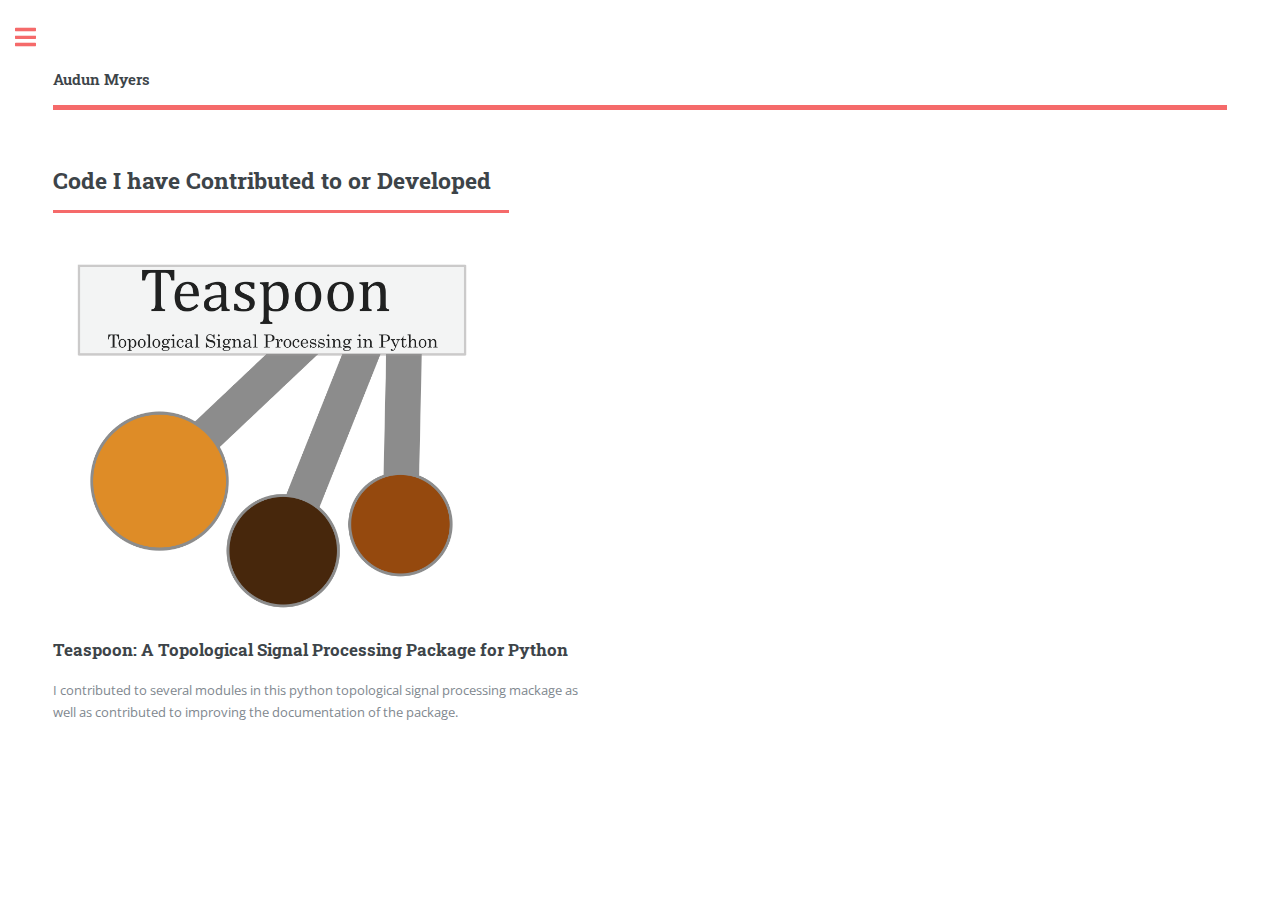
==== commit 67d129f9: "adding presentations" ====
--- a/code.html
+++ b/code.html
@@ -63,6 +63,7 @@
 										<li><a href="cv.html">CV</a></li>
 										<li><a href="publications.html">Publications</a></li>
 										<li><a href="code.html">Code</a></li>
+										<li><a href="presentations.html">Presentations</a></li>
 									</ul>
 								</nav>
 							<!-- Section -->
@@ -70,12 +71,9 @@
 									<header class="major">
 										<h2>Get in touch</h2>
 									</header>
-									<p>Sed varius enim lorem ullamcorper dolore aliquam aenean ornare velit lacus, ac varius enim lorem ullamcorper dolore. Proin sed aliquam facilisis ante interdum. Sed nulla amet lorem feugiat tempus aliquam.</p>
+									<p>Please feel free to contact me via email if you are interested in collaborating on code or a publication.</p>
 									<ul class="contact">
-										<li class="icon solid fa-envelope"><a href="#">information@untitled.tld</a></li>
-										<li class="icon solid fa-phone">(000) 000-0000</li>
-										<li class="icon solid fa-home">1234 Somewhere Road #8254<br />
-										Nashville, TN 00000-0000</li>
+										<li class="icon solid fa-envelope"><a href="#">myersau3@msu.edu</a></li>
 									</ul>
 								</section>
 
--- a/assets/css/main.css
+++ b/assets/css/main.css
@@ -1170,6 +1170,29 @@
   color: #9fa3a6 !important;
   opacity: 1.0; }
 
+.collapsible {
+  background-color: #777;
+  color: white;
+  cursor: pointer;
+  padding: 18px;
+  width: 100%;
+  border: none;
+  text-align: left;
+  outline: none;
+  font-size: 15px;
+}
+
+.active, .collapsible:hover {
+  background-color: #555;
+}
+
+.content {
+  padding: 0 18px;
+  display: none;
+  overflow: hidden;
+  background-color: #f1f1f1;
+}
+
 /* Box */
 .box {
   border-radius: 0.375em;
@@ -1772,16 +1795,16 @@
       margin: 0 0 2em 0; }
       .posts article .image img {
         display: block;
-        width: 100%; }
+        width: 80%; }
   @media screen and (min-width: 1681px) {
     .posts article:nth-child(3n + 1):before {
       display: none; }
     .posts article:nth-child(3n + 1):after {
-      width: 100%; }
+      width: 80%; }
     .posts article:nth-last-child(1), .posts article:nth-last-child(2), .posts article:nth-last-child(3) {
       margin-bottom: 0; }
       .posts article:nth-last-child(1):before, .posts article:nth-last-child(2):before, .posts article:nth-last-child(3):before {
-        height: 100%; }
+        height: 80%; }
       .posts article:nth-last-child(1):after, .posts article:nth-last-child(2):after, .posts article:nth-last-child(3):after {
         display: none; } }
   @media screen and (max-width: 1680px) {
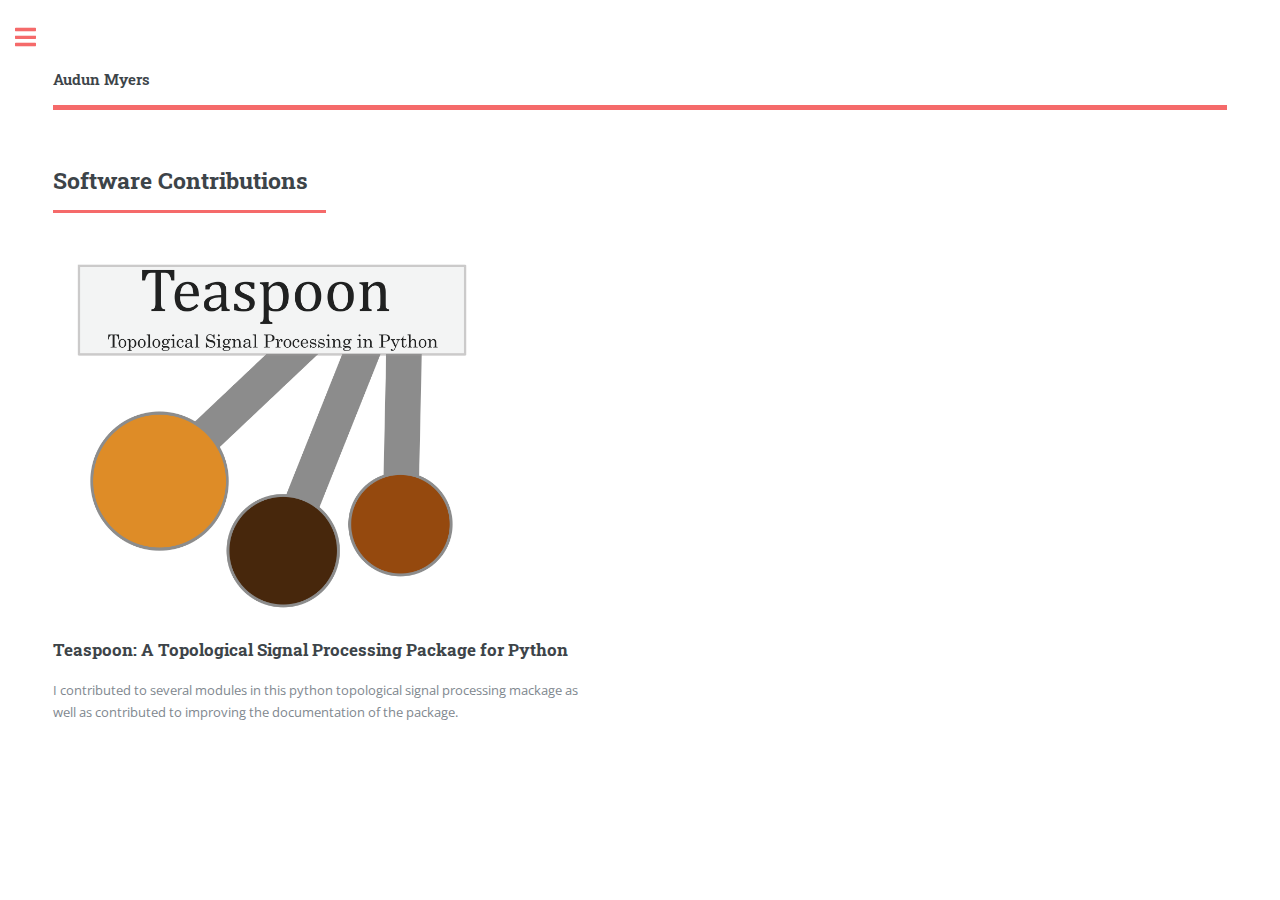
==== commit ab9c349f: "updating bio" ====
--- a/code.html
+++ b/code.html
@@ -28,7 +28,7 @@
 							<!-- Section -->
 								<section>
 									<header class="major">
-										<h2>Code I have Contributed to or Developed</h2>
+										<h2>Software Contributions</h2>
 									</header>
 									<div class="posts">
 										<article>
@@ -73,14 +73,15 @@
 									</header>
 									<p>Please feel free to contact me via email if you are interested in collaborating on code or a publication.</p>
 									<ul class="contact">
-										<li class="icon solid fa-envelope"><a href="#">myersau3@msu.edu</a></li>
+										<li class="icon solid fa-envelope"><a href="#">audun.myers@pnnl.gov</a></li>
 									</ul>
 								</section>
 
 							<!-- Footer -->
 								<footer id="footer">
-									<p class="copyright">&copy; Untitled. All rights reserved. Demo Images: <a href="https://unsplash.com">Unsplash</a>. Design: <a href="https://html5up.net">HTML5 UP</a>.</p>
+									<p>Additional and recently updated information can be found through my Google Scholar and Github accounts.</p>
 								</footer>
+
 
 						</div>
 					</div>
--- a/assets/css/main.css
+++ b/assets/css/main.css
@@ -1170,28 +1170,6 @@
   color: #9fa3a6 !important;
   opacity: 1.0; }
 
-.collapsible {
-  background-color: #777;
-  color: white;
-  cursor: pointer;
-  padding: 18px;
-  width: 100%;
-  border: none;
-  text-align: left;
-  outline: none;
-  font-size: 15px;
-}
-
-.active, .collapsible:hover {
-  background-color: #555;
-}
-
-.content {
-  padding: 0 18px;
-  display: none;
-  overflow: hidden;
-  background-color: #f1f1f1;
-}
 
 /* Box */
 .box {
